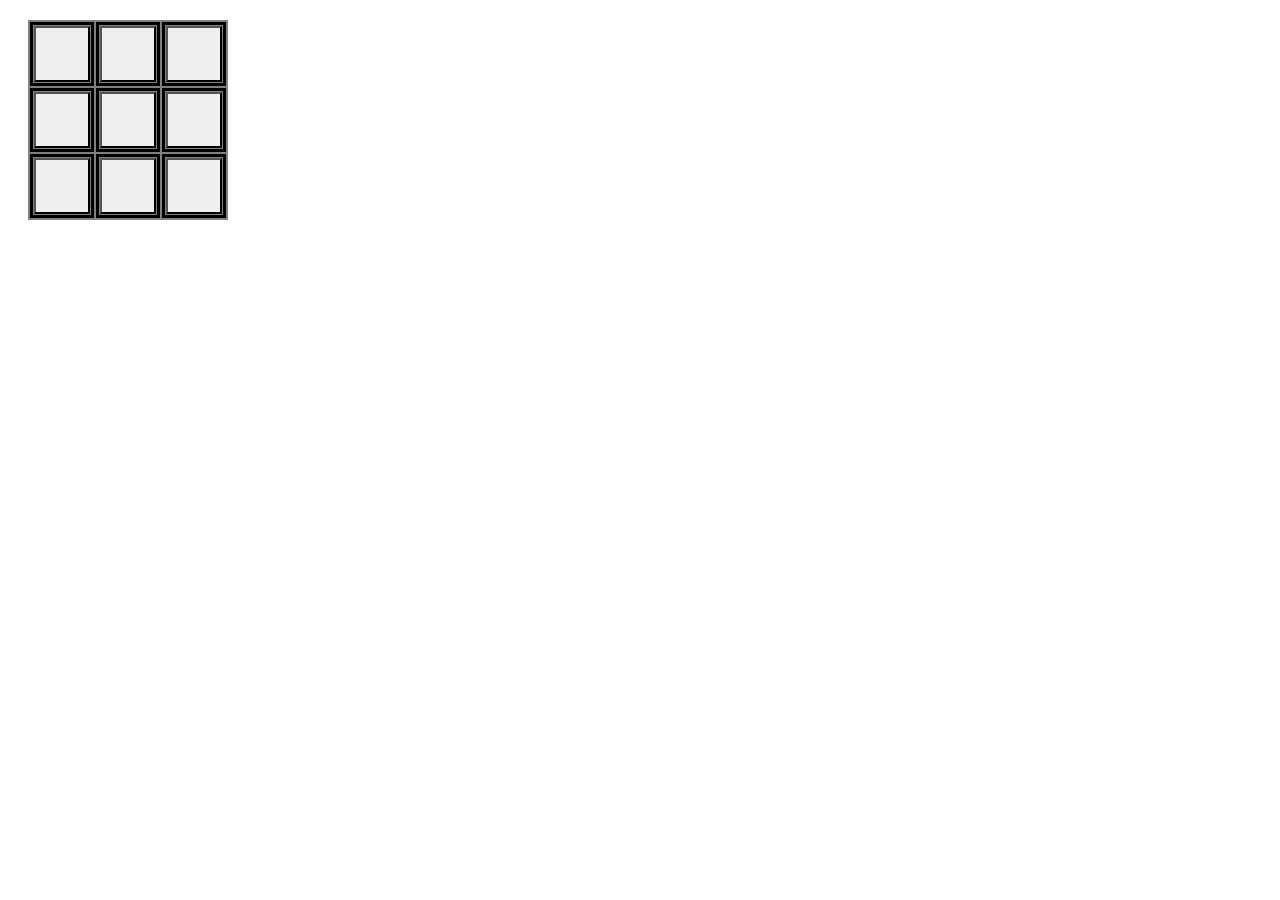
==== index.html @ 5db9bca6 "Kezdetek" ====
<!doctype html>
<html lang="en">
  <head>
    <meta charset="UTF-8" />
    <meta name="viewport" content="width=device-width, initial-scale=1.0" />
    <title>ASD</title>
    <link rel="stylesheet" href="style.css" />
  </head>

  <script>
    function Amoba() {
      const sorok = [0, 0, 0, 0, 0, 0, 0, 0, 0];
    }
  </script>

  <body>
    <div id="doboz">
      <table>
        <tr>
          <td>
            <button id="kocka1"></button>
          </td>

          <td>
            <button id="kocka2"></button>
          </td>

          <td>
            <button id="kocka3"></button>
          </td>

        </tr>

        <tr>
          <td>
            <button id="kocka4"></button>
          </td>

          <td>
            <button id="kocka5"></button>
          </td>

          <td>
            <button id="kocka6"></button>
          </td>
        </tr>

        <tr>
          <td>
            <button id="kocka7"></button>
          </td>
          <td>
            <button id="kocka8"></button>
          </td>
          <td>
            <button id="kocka9"></button>
          </td>
        </tr>

      </table>


    </div>
  </body>
</html>
---- style.css ----
body{
    background-color: white;
    color: black;
}

#doboz{
    background-color: gray;
    margin: 20px;
    width: fit-content;
    height: fit-content;
}

table{
    width: 200px;
    height: 200px;
    text-align: center;
    
}

td{
    border: solid;
}

td:hover{
    background-color: aqua;
}

button{
    width: 100%;
    height: 100%;
    cursor: pointer;
    background-image: url(jatekok_javascript\kepek\circle.jpg);
}
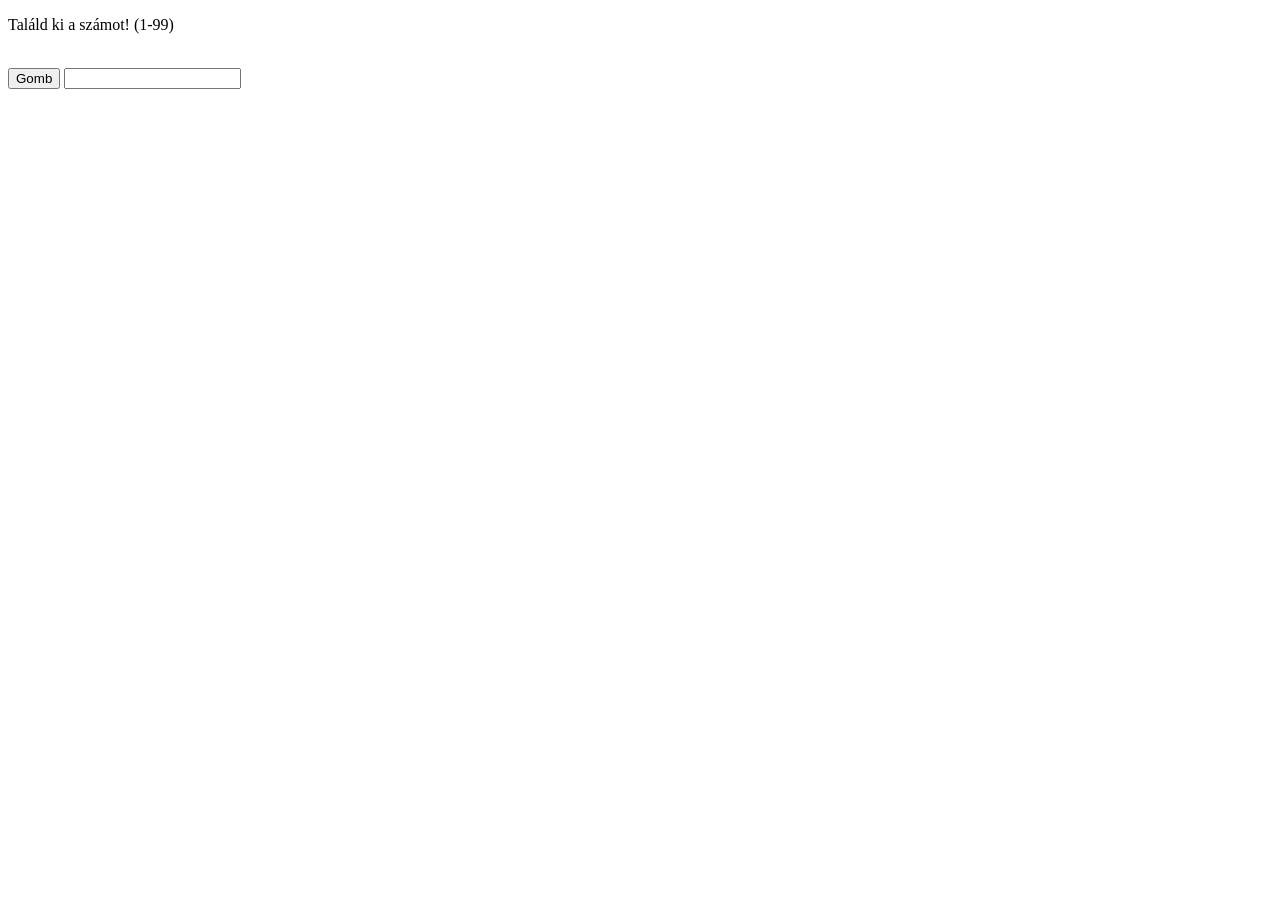
==== commit bd33d97c: "szamkitalalo elkezdese" ====
--- a/index.html
+++ b/index.html
@@ -1,65 +1,33 @@
-<!doctype html>
+<!DOCTYPE html>
 <html lang="en">
-  <head>
-    <meta charset="UTF-8" />
-    <meta name="viewport" content="width=device-width, initial-scale=1.0" />
-    <title>ASD</title>
-    <link rel="stylesheet" href="style.css" />
-  </head>
+<head>
+    <meta charset="UTF-8">
+    <meta name="viewport" content="width=device-width, initial-scale=1.0">
+    <title>Document</title>
+</head>
+<body>
+    <p id="szoveg">Találd ki a számot! (1-99)</p>
 
-  <script>
-    function Amoba() {
-      const sorok = [0, 0, 0, 0, 0, 0, 0, 0, 0];
-    }
-  </script>
+    <br><button onclick="valamií()">
+        Gomb
+    </button>
 
-  <body>
-    <div id="doboz">
-      <table>
-        <tr>
-          <td>
-            <button id="kocka1"></button>
-          </td>
+    <input type="number" id = "tipp">
 
-          <td>
-            <button id="kocka2"></button>
-          </td>
+    <script>
+        function valamií(){
+            const szoveg = document.getElementById("szoveg");
+            let szam = Math.floor(Math.random()*98) + 1;
+            let tipp = document.getAnimations("tipp").value;
+            alert(szam);
 
-          <td>
-            <button id="kocka3"></button>
-          </td>
-
-        </tr>
-
-        <tr>
-          <td>
-            <button id="kocka4"></button>
-          </td>
-
-          <td>
-            <button id="kocka5"></button>
-          </td>
-
-          <td>
-            <button id="kocka6"></button>
-          </td>
-        </tr>
-
-        <tr>
-          <td>
-            <button id="kocka7"></button>
-          </td>
-          <td>
-            <button id="kocka8"></button>
-          </td>
-          <td>
-            <button id="kocka9"></button>
-          </td>
-        </tr>
-
-      </table>
+            if(tipp != szam){
+                szoveg.textContent
+            }
+        }
+        
+    </script>
 
 
-    </div>
-  </body>
-</html>
+</body>
+</html>
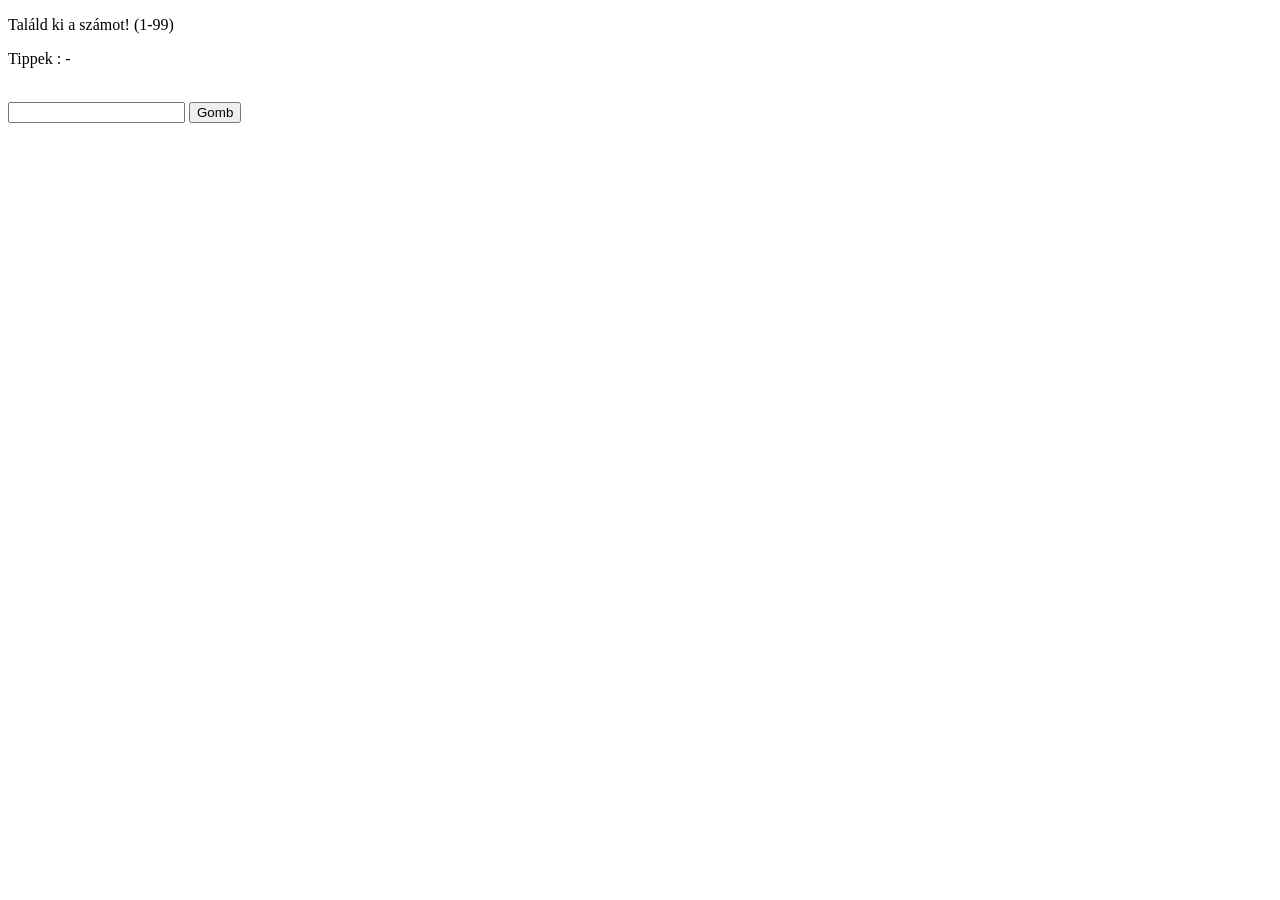
==== commit 24952a71: "Szám kitaláló folytatása" ====
--- a/index.html
+++ b/index.html
@@ -1,33 +1,63 @@
 <!DOCTYPE html>
 <html lang="en">
+
 <head>
     <meta charset="UTF-8">
     <meta name="viewport" content="width=device-width, initial-scale=1.0">
     <title>Document</title>
 </head>
+
 <body>
     <p id="szoveg">Találd ki a számot! (1-99)</p>
 
-    <br><button onclick="valamií()">
+    <p id="tippek_szoveg">Tippek : -</p>
+
+    <br><input type="number" id="tipp">
+
+    <button onclick="SzamKitalalo()">
         Gomb
     </button>
 
-    <input type="number" id = "tipp">
+    <script>
+        function SzamKitalalo() {
+            const szam = 0;
+            const szoveg = document.getElementById("szoveg");
+            const tippek_szoveg = document.getElementById('tippek_szoveg');
 
-    <script>
-        function valamií(){
-            const szoveg = document.getElementById("szoveg");
-            let szam = Math.floor(Math.random()*98) + 1;
             let tipp = document.getAnimations("tipp").value;
-            alert(szam);
+            let tippek = [0];
 
-            if(tipp != szam){
-                szoveg.textContent
+
+
+            let nyero_szam = localStorage.setItem('nyero_szam', szam);
+
+
+            if (nyero_szam == 0) {
+                const szam = Math.floor(Math.random() * 98) + 1;
+
+                alert(1);
+                alert(szam);
             }
+
+            if (tipp != szam) {
+                szoveg.textContent = "Helytelen tipp, próbáld újra!";
+
+                alert(szam);
+
+                tippek.push(tipp);
+                tippek_szoveg.textContent = "Tippek : " + tippek;
+
+            }
+            else if (tipp == szam)
+                szoveg.textContent = "Tipped helyes!";
+
+
         }
-        
+
+
     </script>
 
 
 </body>
+
 </html>
